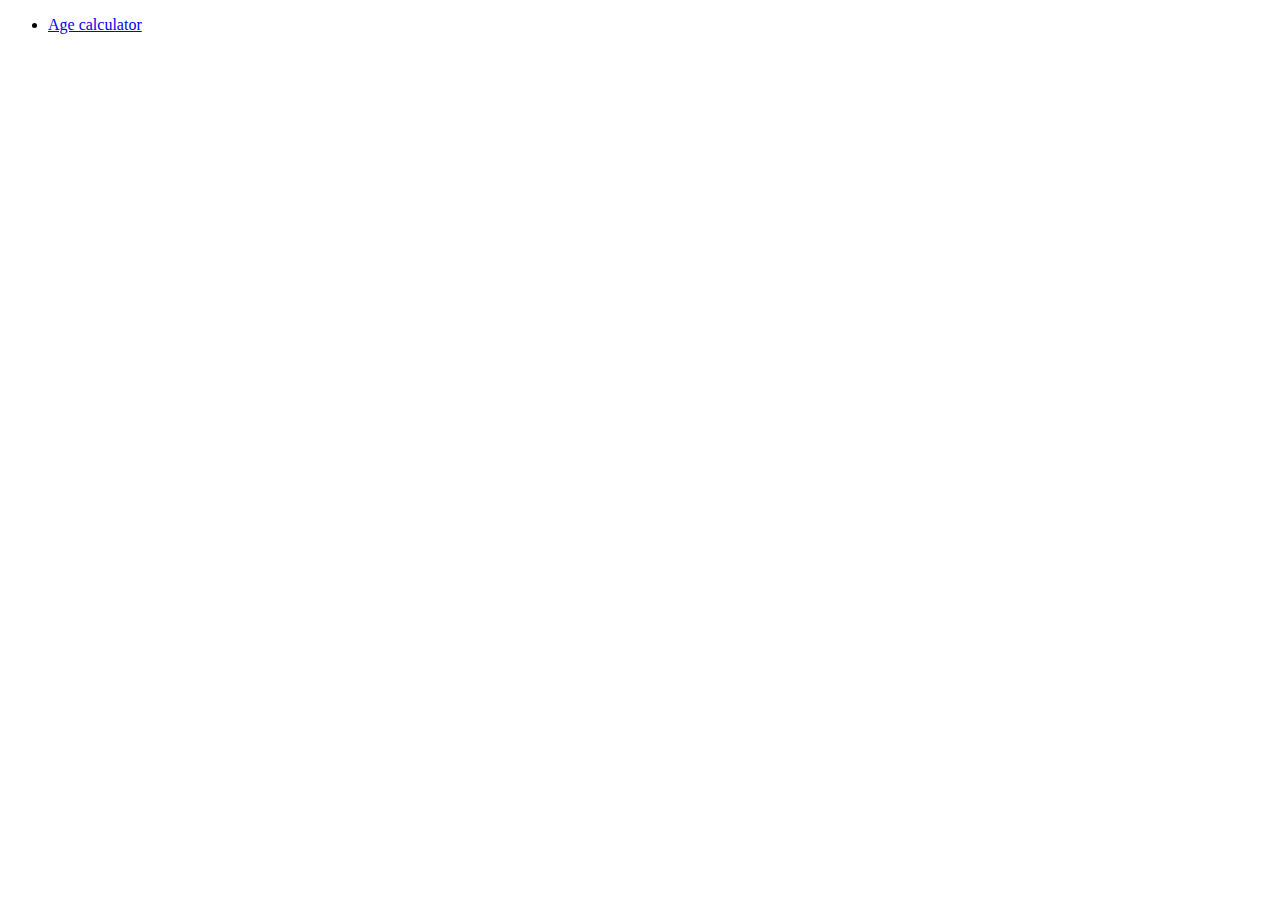
==== index.html @ b93fa3b6 "created index.html" ====
<!DOCTYPE html>
<html lang="en">
<head>
    <meta charset="UTF-8">
    <meta name="viewport" content="width=device-width, initial-scale=1.0">
    <title>Document</title>
    <link rel="stylesheet" href="./index.css">
</head>
<body class="">
    <ul>
        <li>
            <a class="link" href="./age-calculator/main.html">Age calculator</a>
        </li>
    </ul>
</body>
</html>
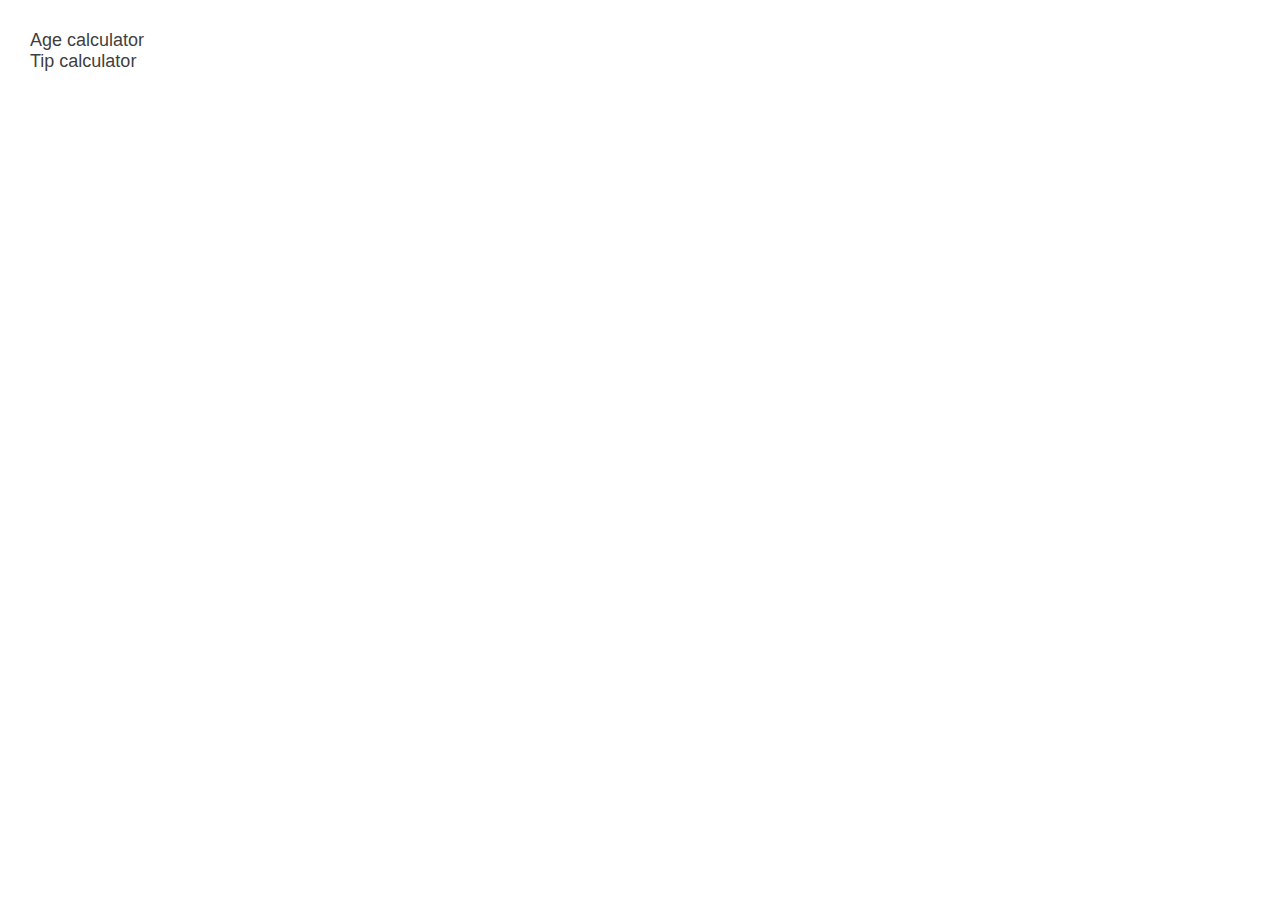
==== commit b6ac8361: "updated index.html" ====
--- a/index.html
+++ b/index.html
@@ -1,16 +1,19 @@
 <!DOCTYPE html>
 <html lang="en">
-<head>
-    <meta charset="UTF-8">
-    <meta name="viewport" content="width=device-width, initial-scale=1.0">
+  <head>
+    <meta charset="UTF-8" />
+    <meta name="viewport" content="width=device-width, initial-scale=1.0" />
     <title>Document</title>
-    <link rel="stylesheet" href="./index.css">
-</head>
-<body class="">
-    <ul>
-        <li>
-            <a class="link" href="./age-calculator/main.html">Age calculator</a>
-        </li>
+    <link rel="stylesheet" href="./index.css" />
+  </head>
+  <body>
+    <ul class="main-list">
+      <li>
+        <a class="link" href="./age-calculator/main.html">Age calculator</a>
+      </li>
+      <li>
+        <a class="link" href="./tip-calculator/main.html">Tip calculator</a>
+      </li>
     </ul>
-</body>
-</html>+  </body>
+</html>
--- a/index.css
+++ b/index.css
@@ -0,0 +1,5 @@
+@import url("../common.css");
+
+body{
+    padding: 30px;
+}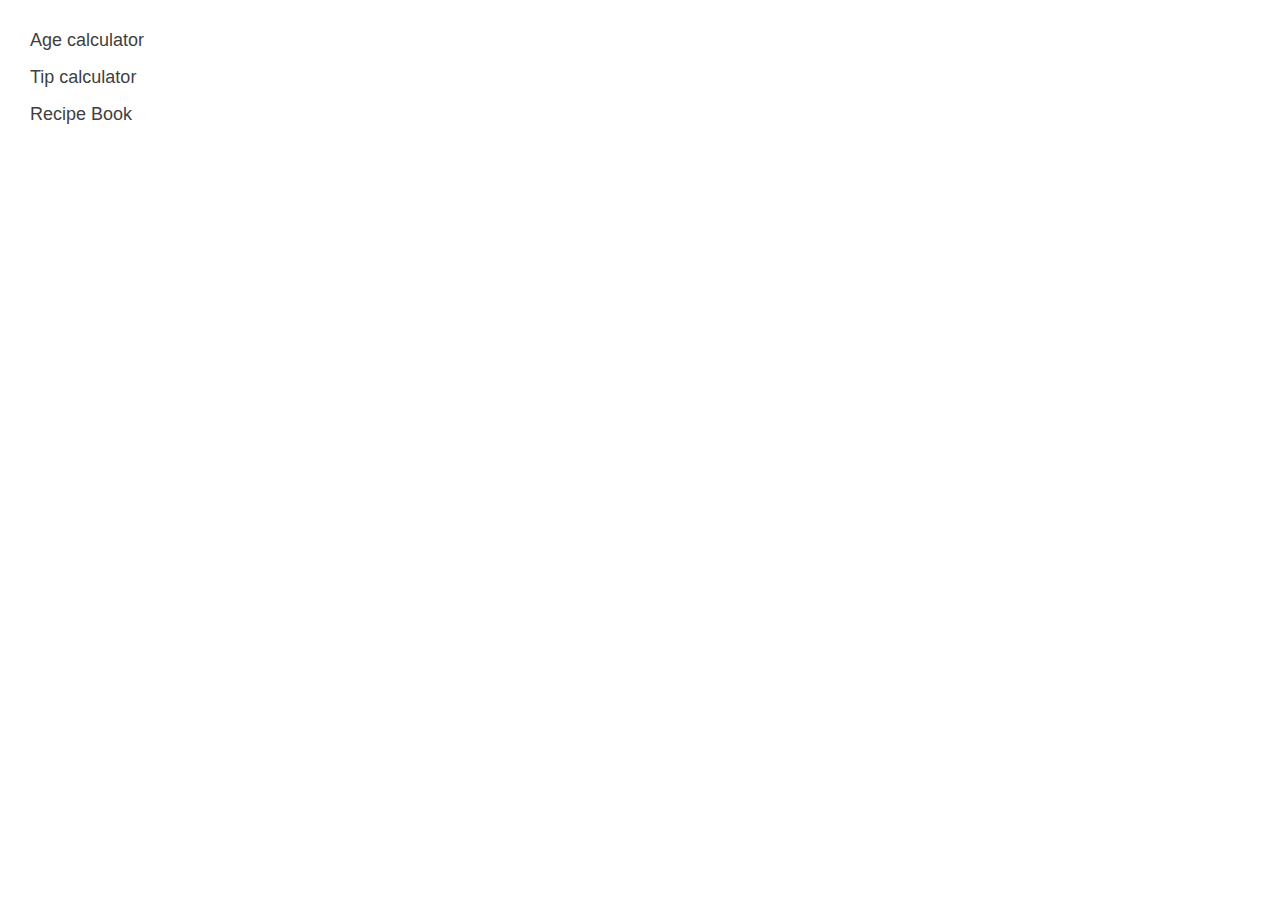
==== commit 0eb36bd1: "updated index.html" ====
--- a/index.html
+++ b/index.html
@@ -14,6 +14,9 @@
       <li>
         <a class="link" href="./tip-calculator/main.html">Tip calculator</a>
       </li>
+      <li>
+        <a class="link" href="./recipe-book/main.html">Recipe Book</a>
+      </li>
     </ul>
   </body>
 </html>
--- a/index.css
+++ b/index.css
@@ -2,4 +2,11 @@
 
 body{
     padding: 30px;
-}+}
+
+.main-list{
+    display: flex;
+    flex-direction: column;
+    gap: 16px;
+  }
+  